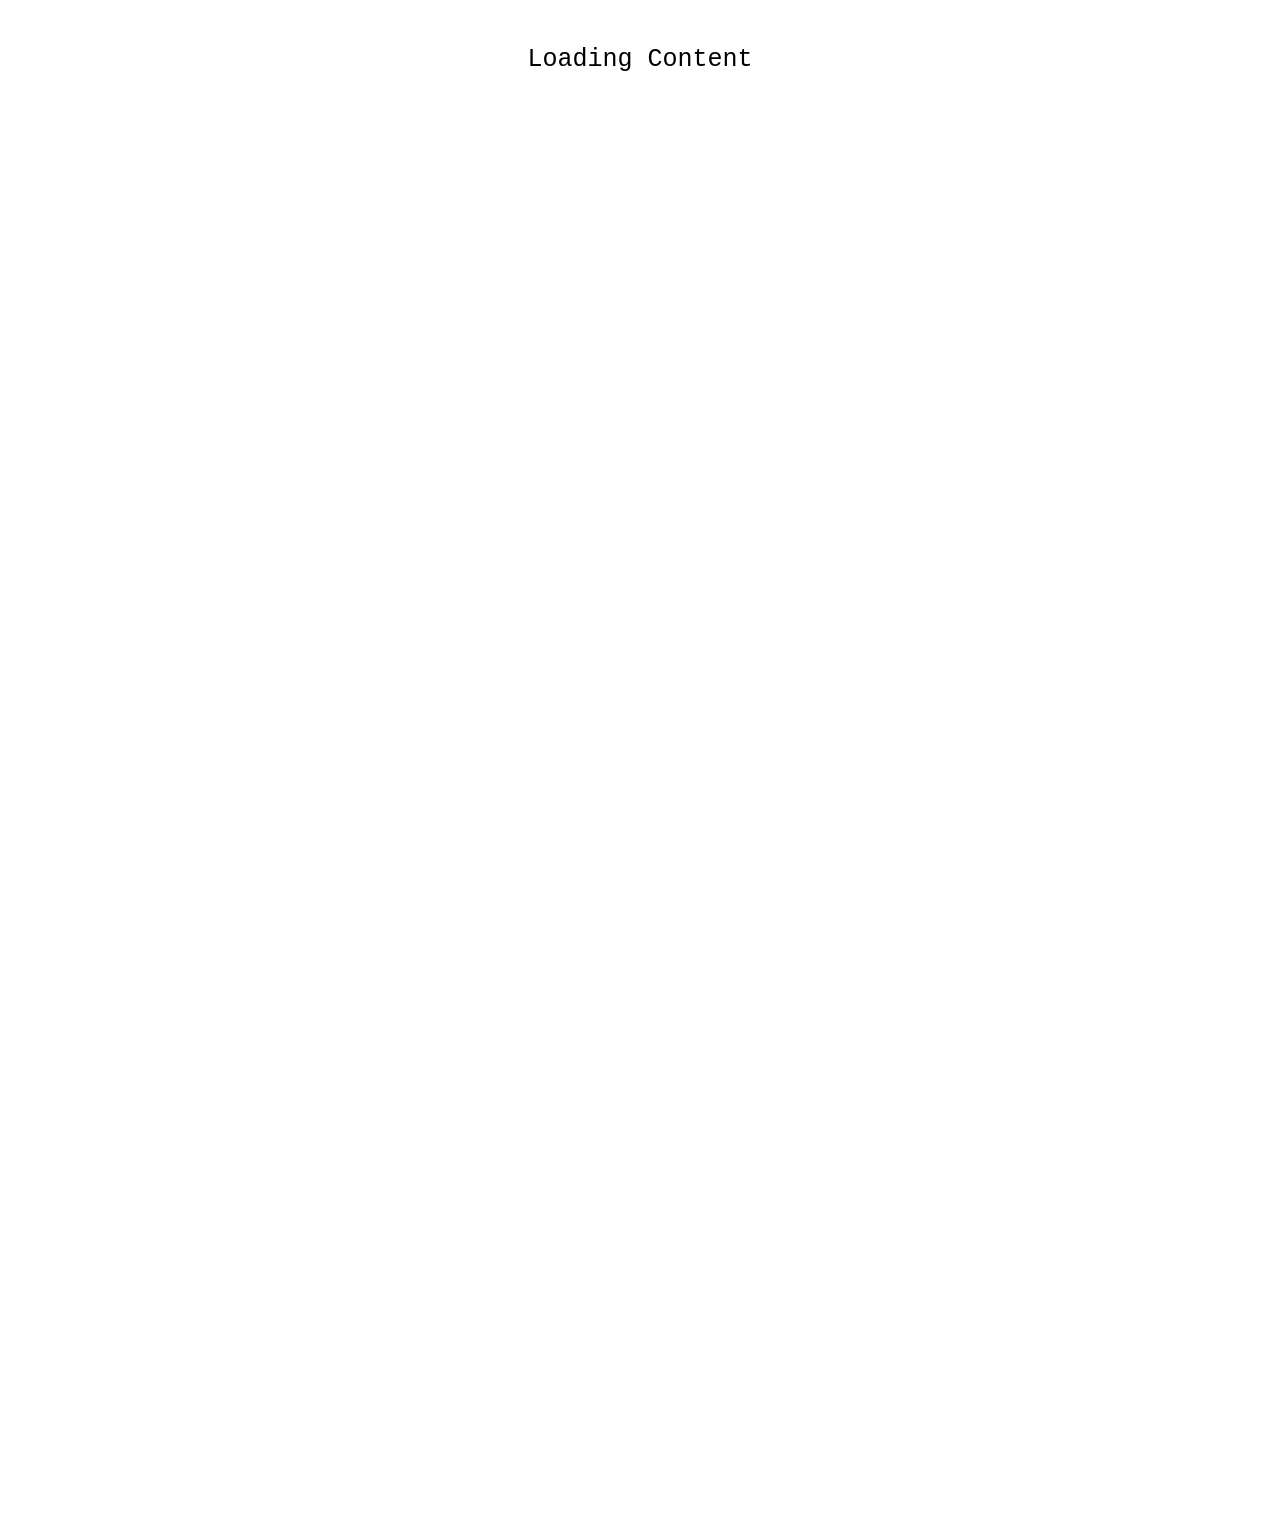
==== p5-project/p5-blankExample/index.html @ fa2334e9 "update" ====
<!DOCTYPE html>
<html lang="">
  <head>
    <meta charset="utf-8">
    <meta name="viewport" content="width=device-width, initial-scale=1.0">
    <title>p5.js example</title>
    <style> body {padding: 0; margin: 0;} </style>
    <link rel="stylesheet" type="text/css" href="main.css">
    <script src="libraries/p5.js"></script>
  	<script src="libraries/p5.dom.js"></script>
  	<script src="libraries/p5.sound.js"></script>
    <script src="sketch.js"></script>
  </head>
  <body>

    <div class="glitch" data-text="Loading Content">
      Loading Content
    </div>

    <div id="video">
      <video width="720" autoplay loop muted video style="display:block; margin: 0 auto; padding-top: 20vh;">
      <source src="../../5minuteloadinganimation.mp4" type="video/mp4">
    </div>
  </body>
</html>
---- p5-project/p5-blankExample/main.css ----
html { overflow-y: hidden; }
body {
	margin: 0;
	padding: 0;
	padding-top: 5vh;
	font-family: Courier;
}

.glitch {
  color: black;
  font-size: 25px;
	text-align: center;
  position: relative;
  width: 230px;
  margin: 0 auto;
}

@keyframes noise-anim {
  0% {
    clip: rect(16px, 820px, 23px, 0);
  }
  5% {
    clip: rect(54px, 820px, 6px, 0);
  }
  10% {
    clip: rect(39px, 820px, 64px, 0);
  }
  15% {
    clip: rect(42px, 820px, 23px, 0);
  }
  20% {
    clip: rect(39px, 820px, 10px, 0);
  }
  25% {
    clip: rect(55px, 820px, 39px, 0);
  }
  30% {
    clip: rect(25px, 820px, 13px, 0);
  }
  35% {
    clip: rect(2px, 820px, 29px, 0);
  }
  40% {
    clip: rect(28px, 820px, 84px, 0);
  }
  45% {
    clip: rect(42px, 820px, 78px, 0);
  }
  50% {
    clip: rect(2px, 820px, 67px, 0);
  }
  55% {
    clip: rect(16px, 820px, 31px, 0);
  }
  60% {
    clip: rect(38px, 820px, 27px, 0);
  }
  65% {
    clip: rect(64px, 820px, 88px, 0);
  }
  70% {
    clip: rect(20px, 820px, 13px, 0);
  }
  75% {
    clip: rect(49px, 820px, 10px, 0);
  }
  80% {
    clip: rect(20px, 820px, 9px, 0);
  }
  85% {
    clip: rect(39px, 820px, 72px, 0);
  }
  90% {
    clip: rect(20px, 820px, 35px, 0);
  }
  95% {
    clip: rect(24px, 820px, 19px, 0);
  }
  100% {
    clip: rect(42px, 820px, 37px, 0);
  }
}
.glitch:after {
  content: attr(data-text);
  position: absolute;
  left: 2px;
  text-shadow: -1px 0 red;
  top: 0;
  color: black;
  background: white;
  overflow: hidden;
  clip: rect(0, 1px, 0, 0);
  animation: noise-anim 3s infinite linear alternate-reverse;
}

@keyframes noise-anim-2 {
  0% {
    clip: rect(29px, 820px, 36px, 0);
  }
  5% {
    clip: rect(10px, 820px, 81px, 0);
  }
  10% {
    clip: rect(25px, 820px, 70px, 0);
  }
  15% {
    clip: rect(31px, 820px, 1px, 0);
  }
  20% {
    clip: rect(26px, 820px, 33px, 0);
  }
  25% {
    clip: rect(40px, 820px, 22px, 0);
  }
  30% {
    clip: rect(34px, 820px, 32px, 0);
  }
  35% {
    clip: rect(49px, 820px, 62px, 0);
  }
  40% {
    clip: rect(45px, 820px, 34px, 0);
  }
  45% {
    clip: rect(48px, 820px, 16px, 0);
  }
  50% {
    clip: rect(35px, 820px, 7px, 0);
  }
  55% {
    clip: rect(45px, 820px, 76px, 0);
  }
  60% {
    clip: rect(49px, 820px, 26px, 0);
  }
  65% {
    clip: rect(28px, 820px, 35px, 0);
  }
  70% {
    clip: rect(34px, 820px, 42px, 0);
  }
  75% {
    clip: rect(32px, 820px, 18px, 0);
  }
  80% {
    clip: rect(19px, 820px, 86px, 0);
  }
  85% {
    clip: rect(27px, 820px, 27px, 0);
  }
  90% {
    clip: rect(41px, 820px, 74px, 0);
  }
  95% {
    clip: rect(18px, 820px, 62px, 0);
  }
  100% {
    clip: rect(11px, 820px, 84px, 0);
  }
}
.glitch:before {
  content: attr(data-text);
  position: absolute;
  left: -2px;
  text-shadow: 1px 0 blue;
  top: 0;
  color: black;
  background: white;
  overflow: hidden;
  clip: rect(0, 1px, 0, 0);
  animation: noise-anim-2 4s infinite linear alternate-reverse;
}
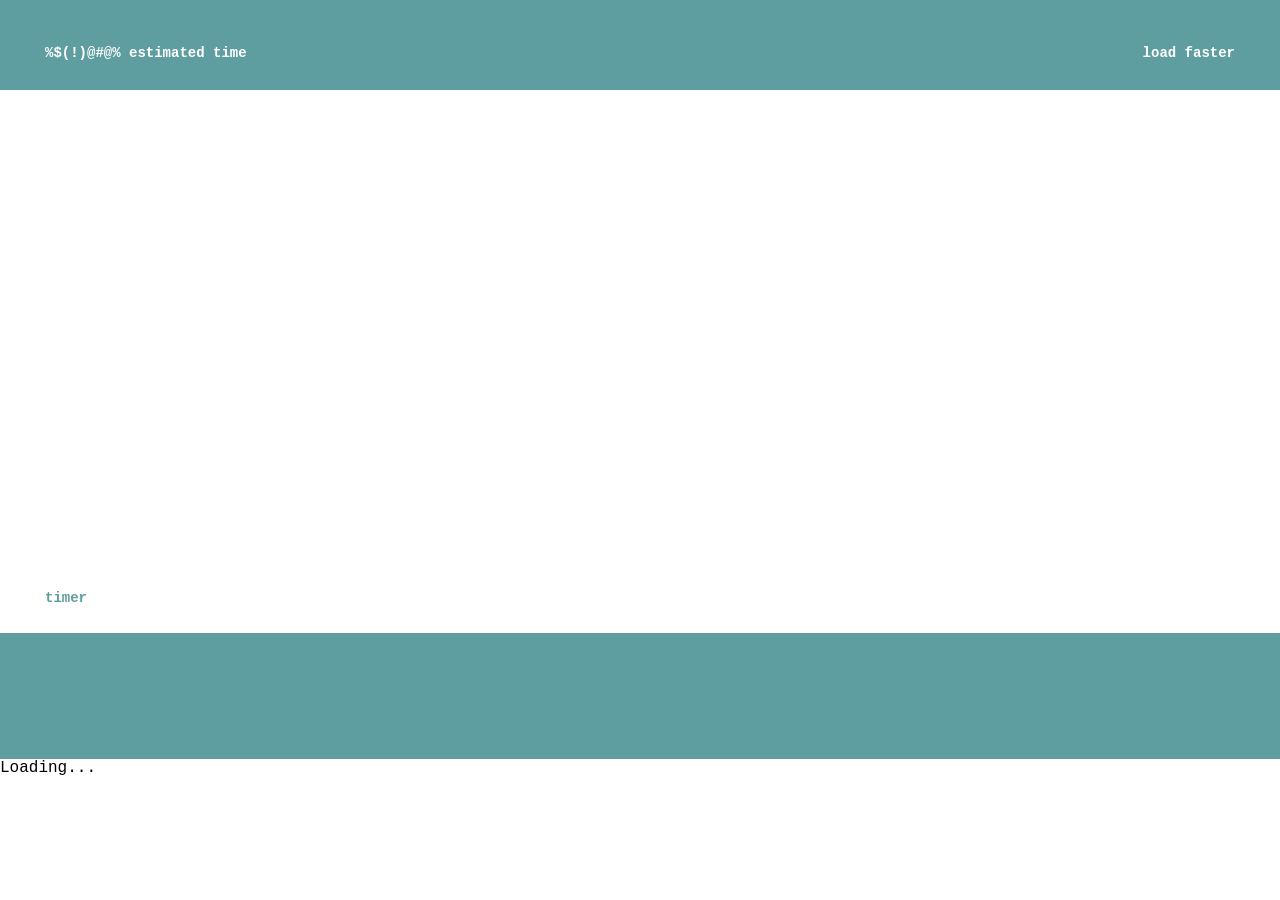
==== commit 0a4785a1: "updating netart" ====
--- a/p5-project/p5-blankExample/index.html
+++ b/p5-project/p5-blankExample/index.html
@@ -5,6 +5,7 @@
     <meta name="viewport" content="width=device-width, initial-scale=1.0">
     <title>p5.js example</title>
     <style> body {padding: 0; margin: 0;} </style>
+    <style>.progress {cursor: progress;}</style>
     <link rel="stylesheet" type="text/css" href="main.css">
     <script src="libraries/p5.js"></script>
   	<script src="libraries/p5.dom.js"></script>
@@ -12,14 +13,21 @@
     <script src="sketch.js"></script>
   </head>
   <body>
-
-    <div class="glitch" data-text="Loading Content">
-      Loading Content
+    <div class = "header">
+      <h1 id="addTime">%$(!)@#@% estimated time</h1>
+      <h2>load faster</h2>
     </div>
 
     <div id="video">
-      <video width="720" autoplay loop muted video style="display:block; margin: 0 auto; padding-top: 20vh;">
-      <source src="../../5minuteloadinganimation.mp4" type="video/mp4">
+        <video width="1000" autoplay loop muted video style="display:block; margin: 0 auto;">
+        <source src="../../5minuteloadinganimation.mp4" type="video/mp4">
     </div>
+
+    <h3 id="timer">timer</h3>
+
+    <div class="footer">
+
+    </div>
+
   </body>
 </html>
--- a/p5-project/p5-blankExample/main.css
+++ b/p5-project/p5-blankExample/main.css
@@ -2,171 +2,57 @@
 body {
 	margin: 0;
 	padding: 0;
-	padding-top: 5vh;
+	border:0;
 	font-family: Courier;
 }
 
-.glitch {
-  color: black;
-  font-size: 25px;
-	text-align: center;
-  position: relative;
-  width: 230px;
-  margin: 0 auto;
+* {
+    margin: 0;
+    padding: 0;
+    border: 0;
+    outline: 0;
+    font-size: 100%;
+    vertical-align: baseline;
+    background: transparent;
 }
 
-@keyframes noise-anim {
-  0% {
-    clip: rect(16px, 820px, 23px, 0);
-  }
-  5% {
-    clip: rect(54px, 820px, 6px, 0);
-  }
-  10% {
-    clip: rect(39px, 820px, 64px, 0);
-  }
-  15% {
-    clip: rect(42px, 820px, 23px, 0);
-  }
-  20% {
-    clip: rect(39px, 820px, 10px, 0);
-  }
-  25% {
-    clip: rect(55px, 820px, 39px, 0);
-  }
-  30% {
-    clip: rect(25px, 820px, 13px, 0);
-  }
-  35% {
-    clip: rect(2px, 820px, 29px, 0);
-  }
-  40% {
-    clip: rect(28px, 820px, 84px, 0);
-  }
-  45% {
-    clip: rect(42px, 820px, 78px, 0);
-  }
-  50% {
-    clip: rect(2px, 820px, 67px, 0);
-  }
-  55% {
-    clip: rect(16px, 820px, 31px, 0);
-  }
-  60% {
-    clip: rect(38px, 820px, 27px, 0);
-  }
-  65% {
-    clip: rect(64px, 820px, 88px, 0);
-  }
-  70% {
-    clip: rect(20px, 820px, 13px, 0);
-  }
-  75% {
-    clip: rect(49px, 820px, 10px, 0);
-  }
-  80% {
-    clip: rect(20px, 820px, 9px, 0);
-  }
-  85% {
-    clip: rect(39px, 820px, 72px, 0);
-  }
-  90% {
-    clip: rect(20px, 820px, 35px, 0);
-  }
-  95% {
-    clip: rect(24px, 820px, 19px, 0);
-  }
-  100% {
-    clip: rect(42px, 820px, 37px, 0);
-  }
-}
-.glitch:after {
-  content: attr(data-text);
-  position: absolute;
-  left: 2px;
-  text-shadow: -1px 0 red;
-  top: 0;
-  color: black;
-  background: white;
-  overflow: hidden;
-  clip: rect(0, 1px, 0, 0);
-  animation: noise-anim 3s infinite linear alternate-reverse;
+a {
+	 color: white;
+		text-decoration: none;
+		font-family: Courier;
 }
 
-@keyframes noise-anim-2 {
-  0% {
-    clip: rect(29px, 820px, 36px, 0);
-  }
-  5% {
-    clip: rect(10px, 820px, 81px, 0);
-  }
-  10% {
-    clip: rect(25px, 820px, 70px, 0);
-  }
-  15% {
-    clip: rect(31px, 820px, 1px, 0);
-  }
-  20% {
-    clip: rect(26px, 820px, 33px, 0);
-  }
-  25% {
-    clip: rect(40px, 820px, 22px, 0);
-  }
-  30% {
-    clip: rect(34px, 820px, 32px, 0);
-  }
-  35% {
-    clip: rect(49px, 820px, 62px, 0);
-  }
-  40% {
-    clip: rect(45px, 820px, 34px, 0);
-  }
-  45% {
-    clip: rect(48px, 820px, 16px, 0);
-  }
-  50% {
-    clip: rect(35px, 820px, 7px, 0);
-  }
-  55% {
-    clip: rect(45px, 820px, 76px, 0);
-  }
-  60% {
-    clip: rect(49px, 820px, 26px, 0);
-  }
-  65% {
-    clip: rect(28px, 820px, 35px, 0);
-  }
-  70% {
-    clip: rect(34px, 820px, 42px, 0);
-  }
-  75% {
-    clip: rect(32px, 820px, 18px, 0);
-  }
-  80% {
-    clip: rect(19px, 820px, 86px, 0);
-  }
-  85% {
-    clip: rect(27px, 820px, 27px, 0);
-  }
-  90% {
-    clip: rect(41px, 820px, 74px, 0);
-  }
-  95% {
-    clip: rect(18px, 820px, 62px, 0);
-  }
-  100% {
-    clip: rect(11px, 820px, 84px, 0);
-  }
+
+.header {
+	background-color: #5f9ea0;
+	font-size: 14px;
+	color: white;
+	padding: 5vh;
 }
-.glitch:before {
-  content: attr(data-text);
-  position: absolute;
-  left: -2px;
-  text-shadow: 1px 0 blue;
-  top: 0;
-  color: black;
-  background: white;
-  overflow: hidden;
-  clip: rect(0, 1px, 0, 0);
-  animation: noise-anim-2 4s infinite linear alternate-reverse;
+
+h1 {
+	float: left;
 }
+
+h2 {
+	float: right;
+}
+
+h3 {
+	margin-left: 5vh;
+	font-size: 14px;
+	color: #5f9ea0;
+}
+
+.footer {
+	background-color: #5f9ea0;
+	margin-top: 3vh;
+	padding: 7vh;
+}
+
+canvas {
+	margin:auto;
+	top: 0;
+	left: 0;
+	position: absolute;
+}
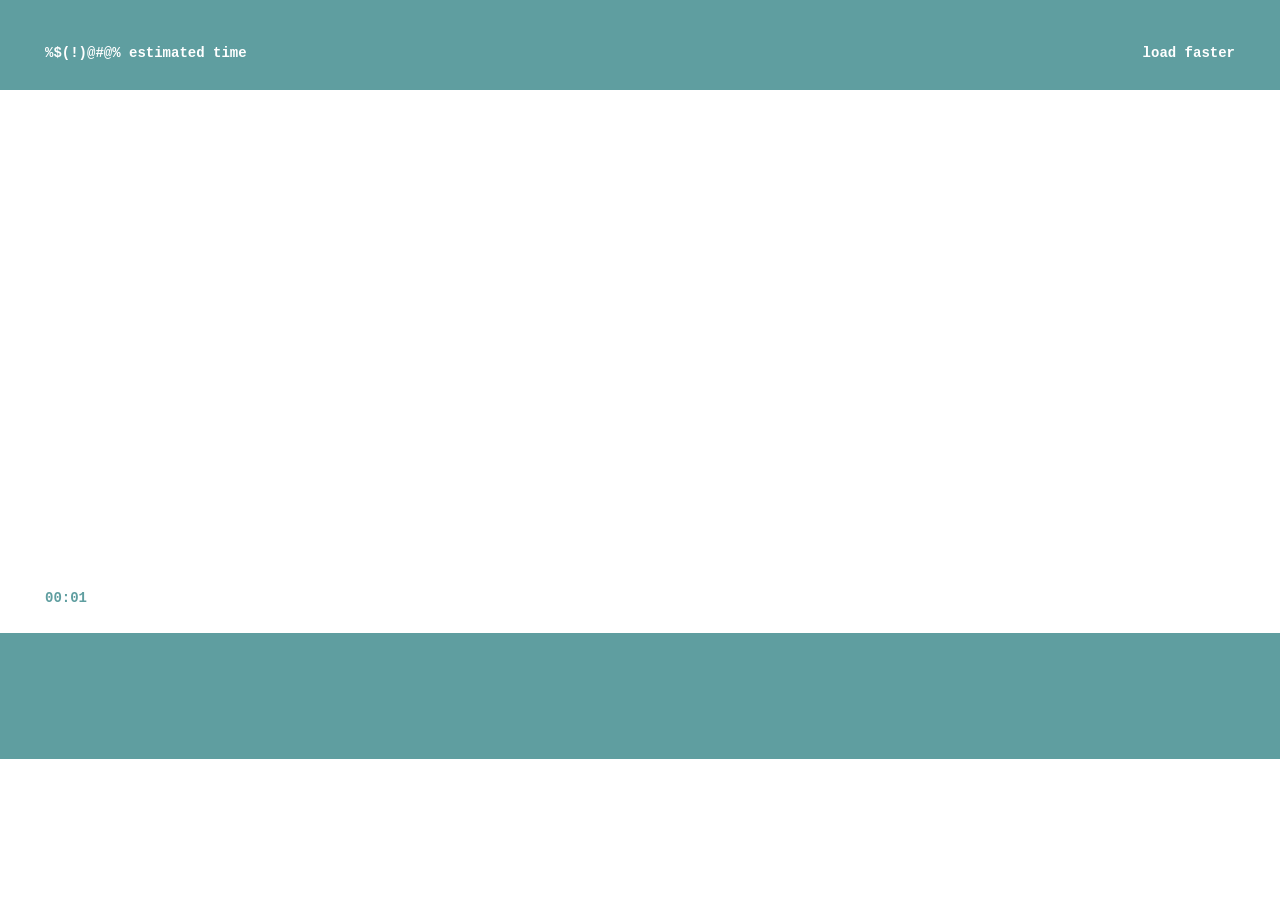
==== commit db958cfb: "title change" ====
--- a/p5-project/p5-blankExample/index.html
+++ b/p5-project/p5-blankExample/index.html
@@ -1,6 +1,7 @@
 <!DOCTYPE html>
 <html lang="">
   <head>
+    <title>Patience</title>
     <meta charset="utf-8">
     <meta name="viewport" content="width=device-width, initial-scale=1.0">
     <title>p5.js example</title>
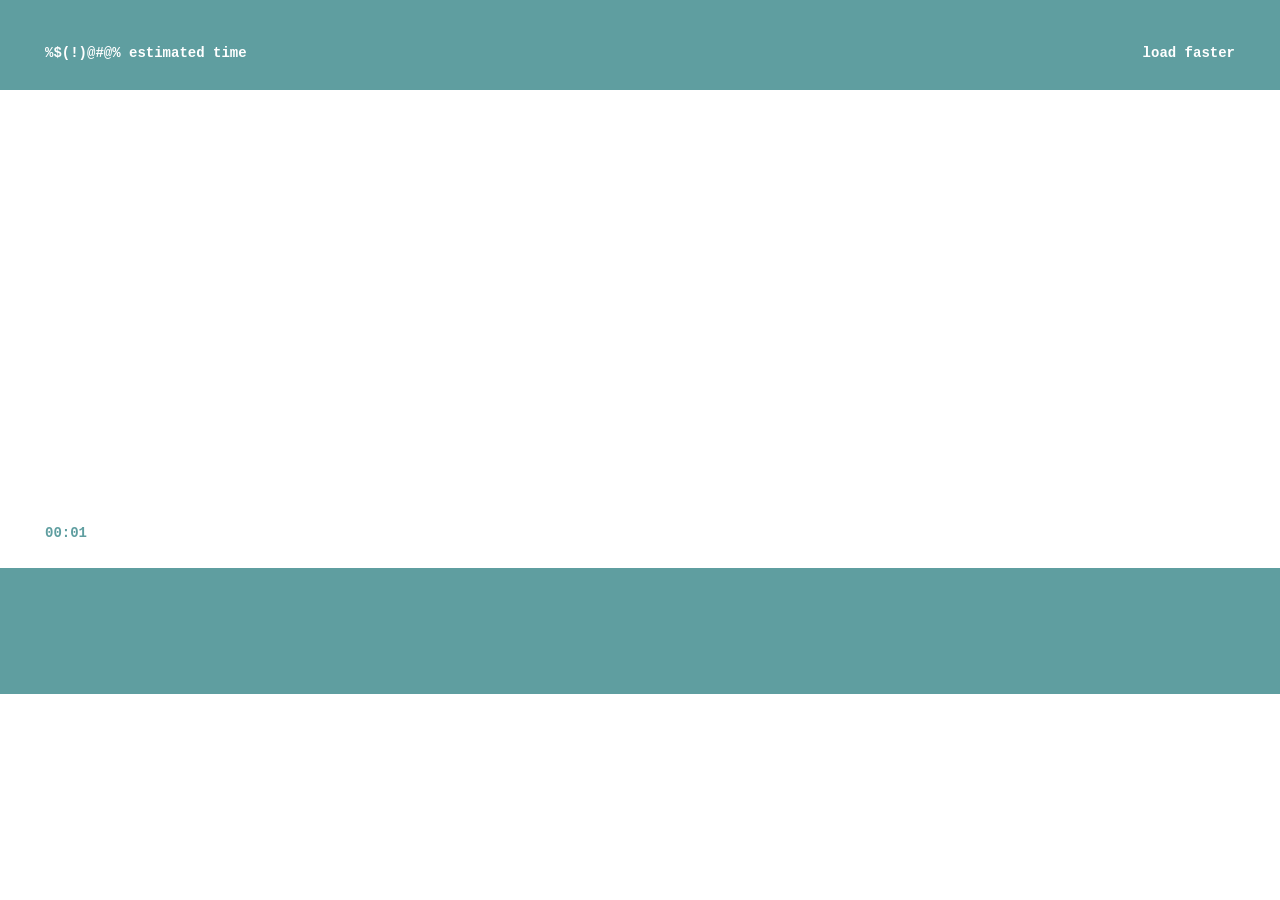
==== commit 6909275e: "scalability fix" ====
--- a/p5-project/p5-blankExample/index.html
+++ b/p5-project/p5-blankExample/index.html
@@ -20,7 +20,7 @@
     </div>
 
     <div id="video">
-        <video width="1000" autoplay loop muted video style="display:block; margin: 0 auto;">
+        <video width="68%" autoplay loop muted video style="display:block; margin: 0 auto;">
         <source src="../../5minuteloadinganimation.mp4" type="video/mp4">
     </div>
 
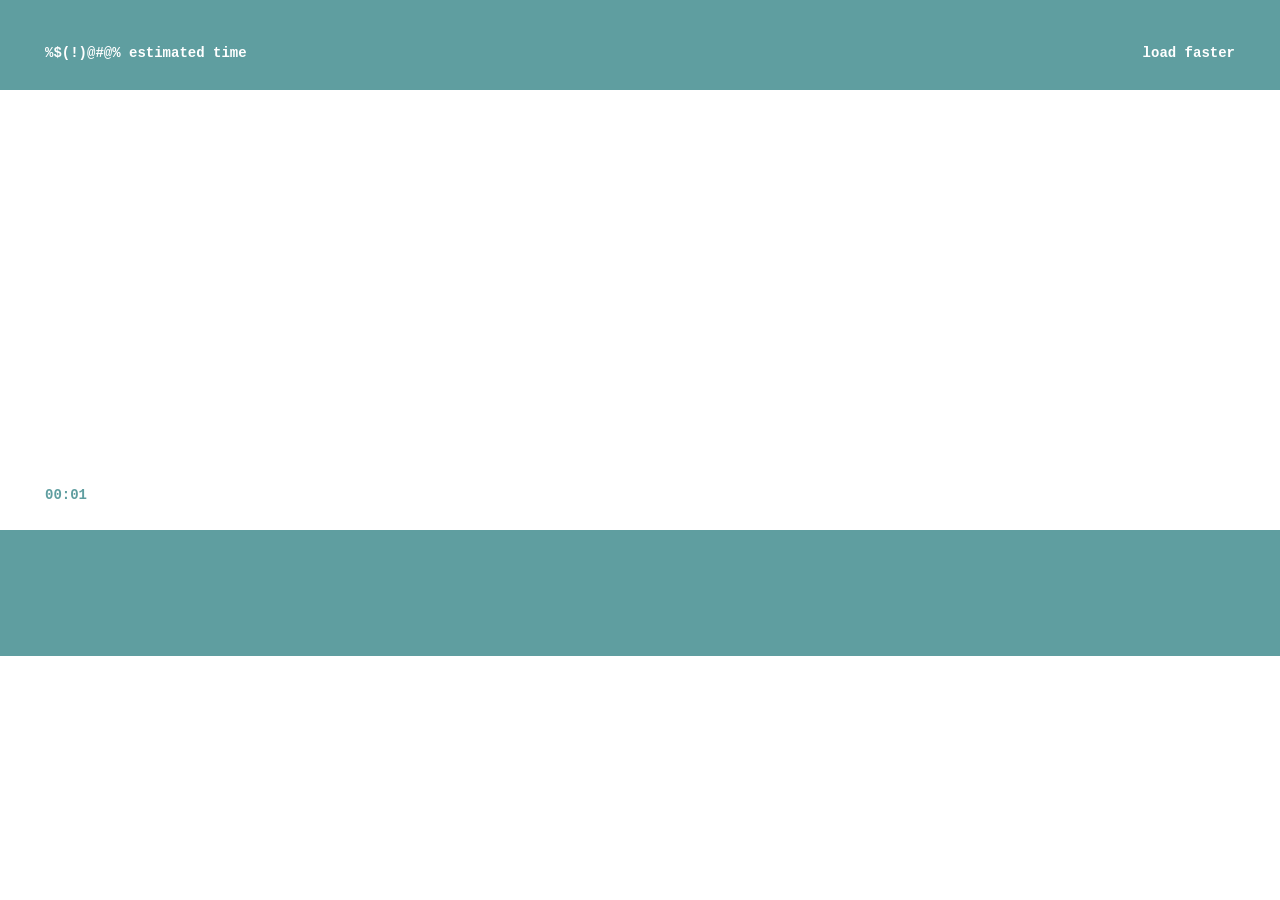
==== commit 37d18c67: "fixes" ====
--- a/p5-project/p5-blankExample/index.html
+++ b/p5-project/p5-blankExample/index.html
@@ -20,7 +20,7 @@
     </div>
 
     <div id="video">
-        <video width="68%" autoplay loop muted video style="display:block; margin: 0 auto;">
+        <video width="62%" autoplay loop muted video style="display:block; margin: auto;">
         <source src="../../5minuteloadinganimation.mp4" type="video/mp4">
     </div>
 
--- a/p5-project/p5-blankExample/main.css
+++ b/p5-project/p5-blankExample/main.css
@@ -1,6 +1,6 @@
 html { overflow-y: hidden; }
 body {
-	margin: 0;
+	width: 100%
 	padding: 0;
 	border:0;
 	font-family: Courier;
@@ -45,6 +45,7 @@
 }
 
 .footer {
+	position: relative;
 	background-color: #5f9ea0;
 	margin-top: 3vh;
 	padding: 7vh;
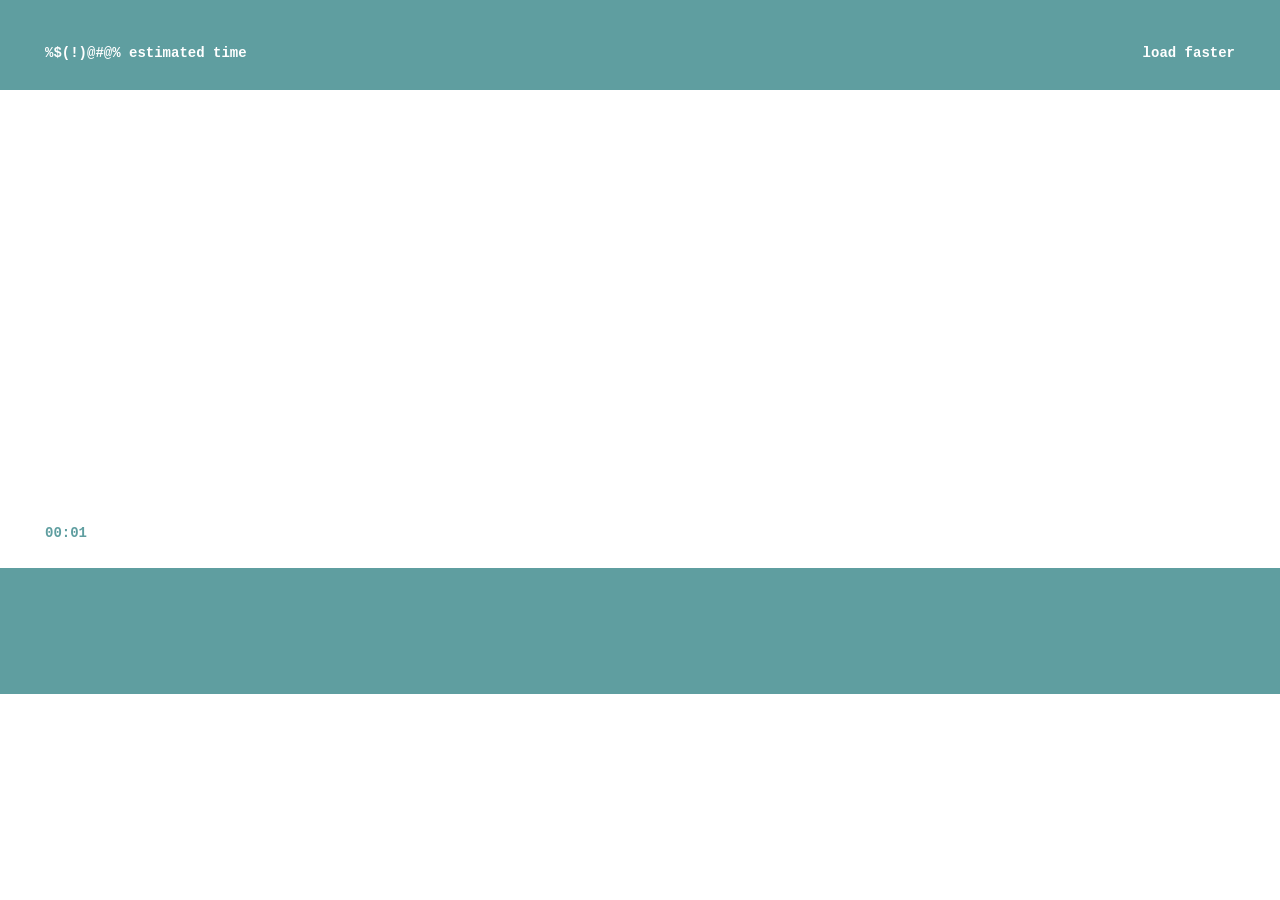
==== commit 70e676b4: "fixes" ====
--- a/p5-project/p5-blankExample/index.html
+++ b/p5-project/p5-blankExample/index.html
@@ -20,7 +20,7 @@
     </div>
 
     <div id="video">
-        <video width="62%" autoplay loop muted video style="display:block; margin: auto;">
+        <video width="68%" autoplay loop muted video style="display:block; margin: auto;">
         <source src="../../5minuteloadinganimation.mp4" type="video/mp4">
     </div>
 
